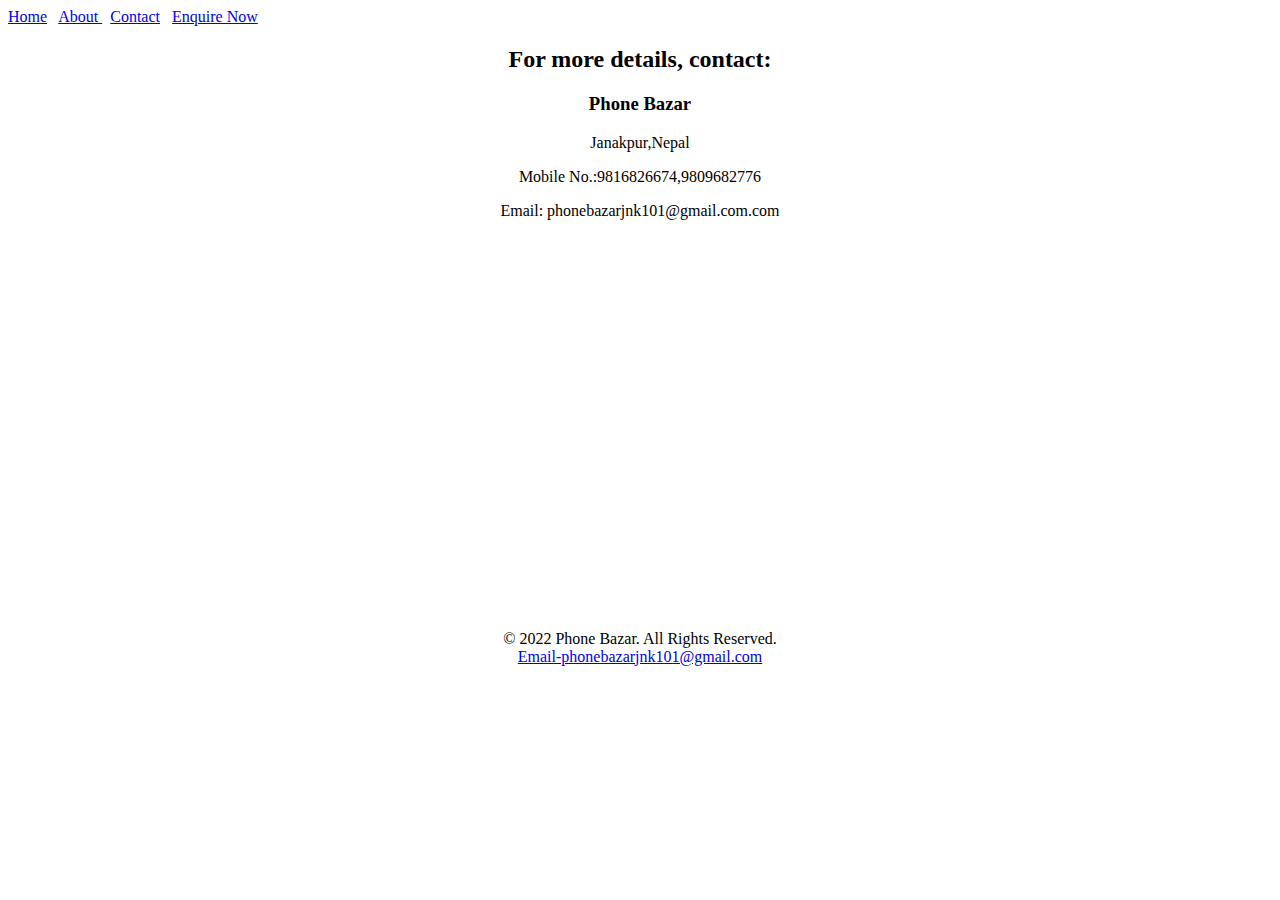
==== contact.html @ 1bf73d75 "add" ====
<!DOCTYPE html>
<html>
    <head>
        <title>
            COntact </title>
            </head>
            <body>
                <div  class="topnav">
                    <a href="file:///C:/Users/DELL/OneDrive/Desktop/workshop-1.1.html#Home">Home</a> &nbsp;
                      
                    <a href="profile.html" >About </a> &nbsp; 
                    <a href="about us.html">Contact</a>  &nbsp;  
                    <a href="Contact us.html">Enquire Now</a>
                </div>
                
                <center>
                <h2> For more details, contact:</h2>
                <h3>Phone Bazar</h3> 
                   <p>Janakpur,Nepal</p> 
                
                <p>Mobile No.:9816826674,9809682776</p>
                <p>Email: phonebazarjnk101@gmail.com.com</p>

                <br><br><br><br><br><br> <br><br><br><br><br><br>
                <br><br><br><br><br><br> <br><br><br>
                
                <footer>
                    <p> © 2022 Phone Bazar. All Rights Reserved. <br>
                        <a href= "phonebazarjnk101@gmail.com" >Email-phonebazarjnk101@gmail.com </a>
                     </footer>
                     
            </center>
                </body>
</html>
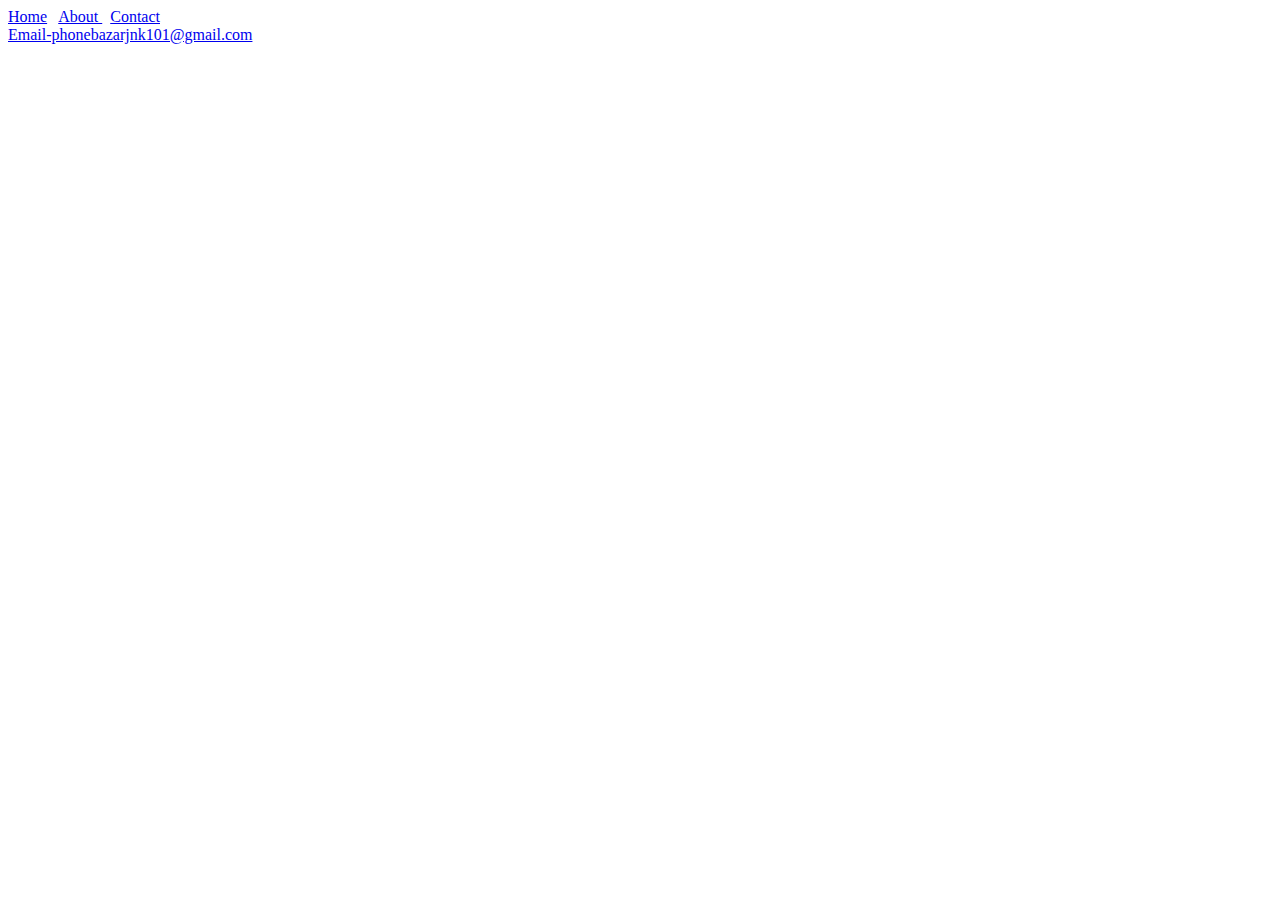
==== commit bb47b3ce: "test" ====
--- a/contact.html
+++ b/contact.html
@@ -2,7 +2,7 @@
 <html>
     <head>
         <title>
-            COntact </title>
+            Contact </title>
             </head>
             <body>
                 <div  class="topnav">
@@ -10,8 +10,11 @@
                       
                     <a href="profile.html" >About </a> &nbsp; 
                     <a href="about us.html">Contact</a>  &nbsp;  
-                    <a href="Contact us.html">Enquire Now</a>
+
+         
+                    
                 </div>
+                    <a href="contact.html>Contact</a>  &nbsp;  
                 
                 <center>
                 <h2> For more details, contact:</h2>
